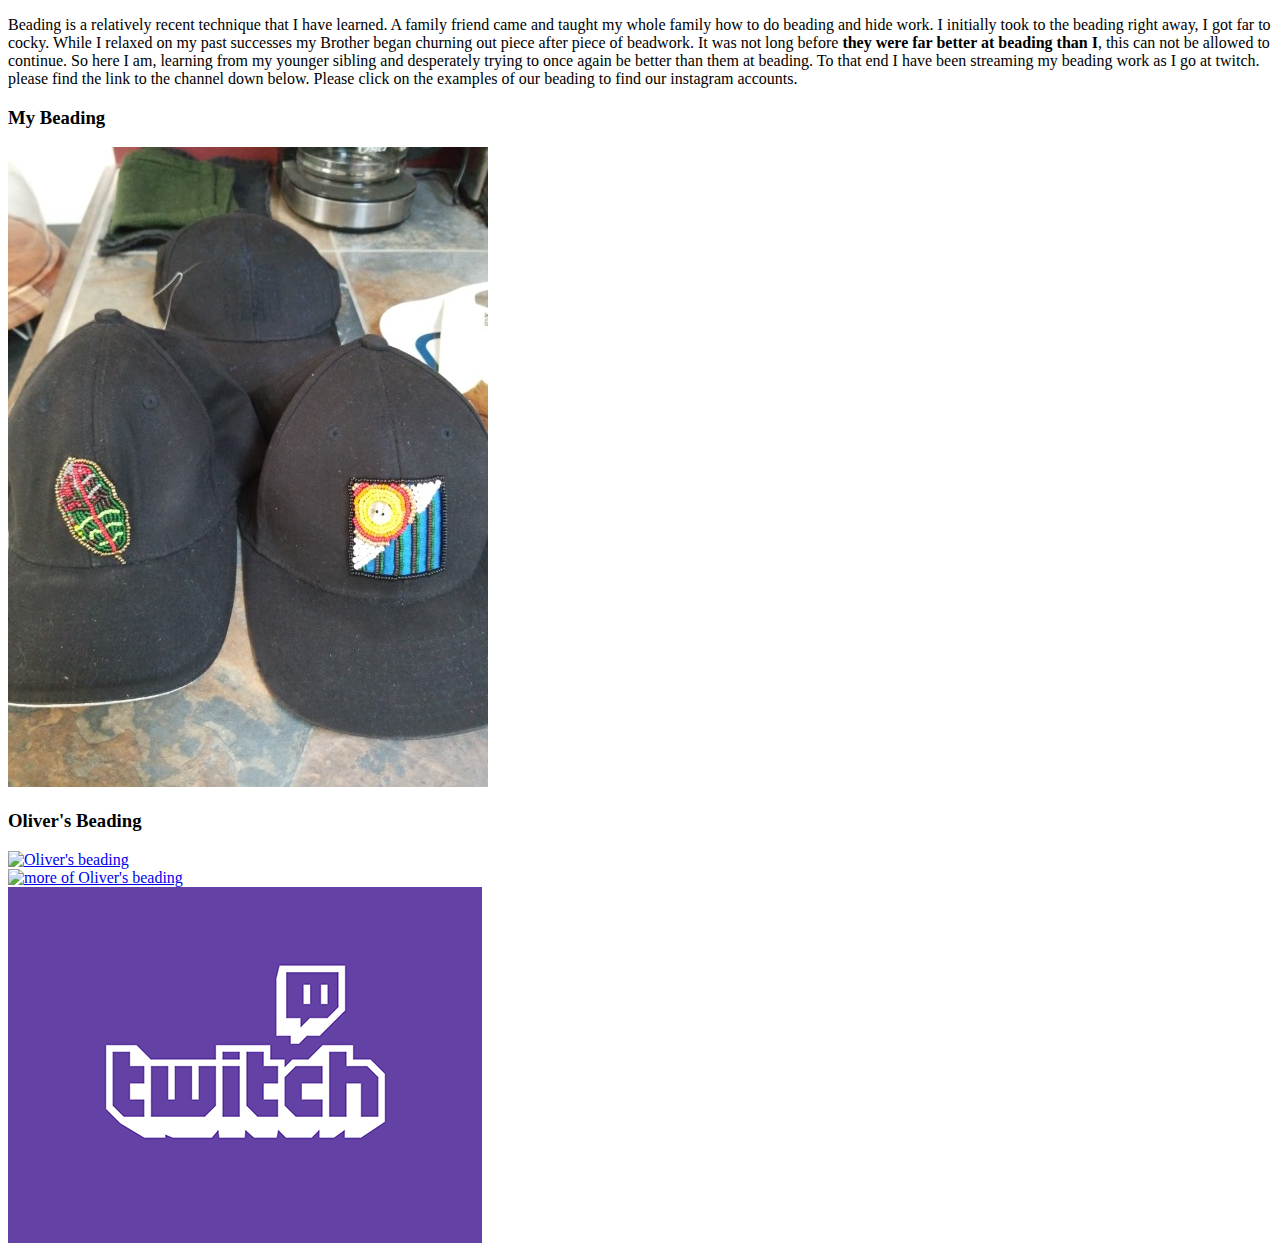
==== beading.html @ dbc1e631 "Initial commit" ====
<!DOCTYPE html>

<html lang="en">

<head>

  <title> Beading </title>

    <meta charset="utf-8">

</head>

<body bgcolor="white">

  <section>

    <p> Beading is a relatively recent technique that I have learned. A family friend came and taught my whole family how to do beading and hide work. I initially took to the beading right away, I got far to cocky. While I relaxed on my past successes my Brother began churning out piece after piece of beadwork. It was not long before <strong>they were far better at beading than I</strong>, this can not be allowed to continue. So here I am, learning from my younger sibling and desperately trying to once again be better than them at beading. To that end I have been streaming my beading work as I go at twitch. please find the link to the channel down below. Please click on the examples of our beading to find our instagram accounts.</p>

  </section>

  <section>

    <h3> My Beading </h3>
      <a href="https://www.instagram.com/pea_apih/">
            <img src="images/hats.JPG" alt="Beading" />
    </a>
  </section>

  <section>

    <h3> Oliver's Beading </h3>
      <a href="https://www.instagram.com/ollie.beads/">
      <img src="images/oli.jpg" alt="Oliver's beading" />
    </a>
  </section>
  <section>
      <a href="https://www.instagram.com/ollie.beads/">
      <img src="images/olii.jpg" alt="more of Oliver's beading" />
    </a>
  </section>
  <section>
      <a href="https://www.twitch.tv/zoogle95">
      <img src="images/twitch.png" alt="twitch logo linking to twitch channel" />
    </a>
  </section>

</body>

</html>
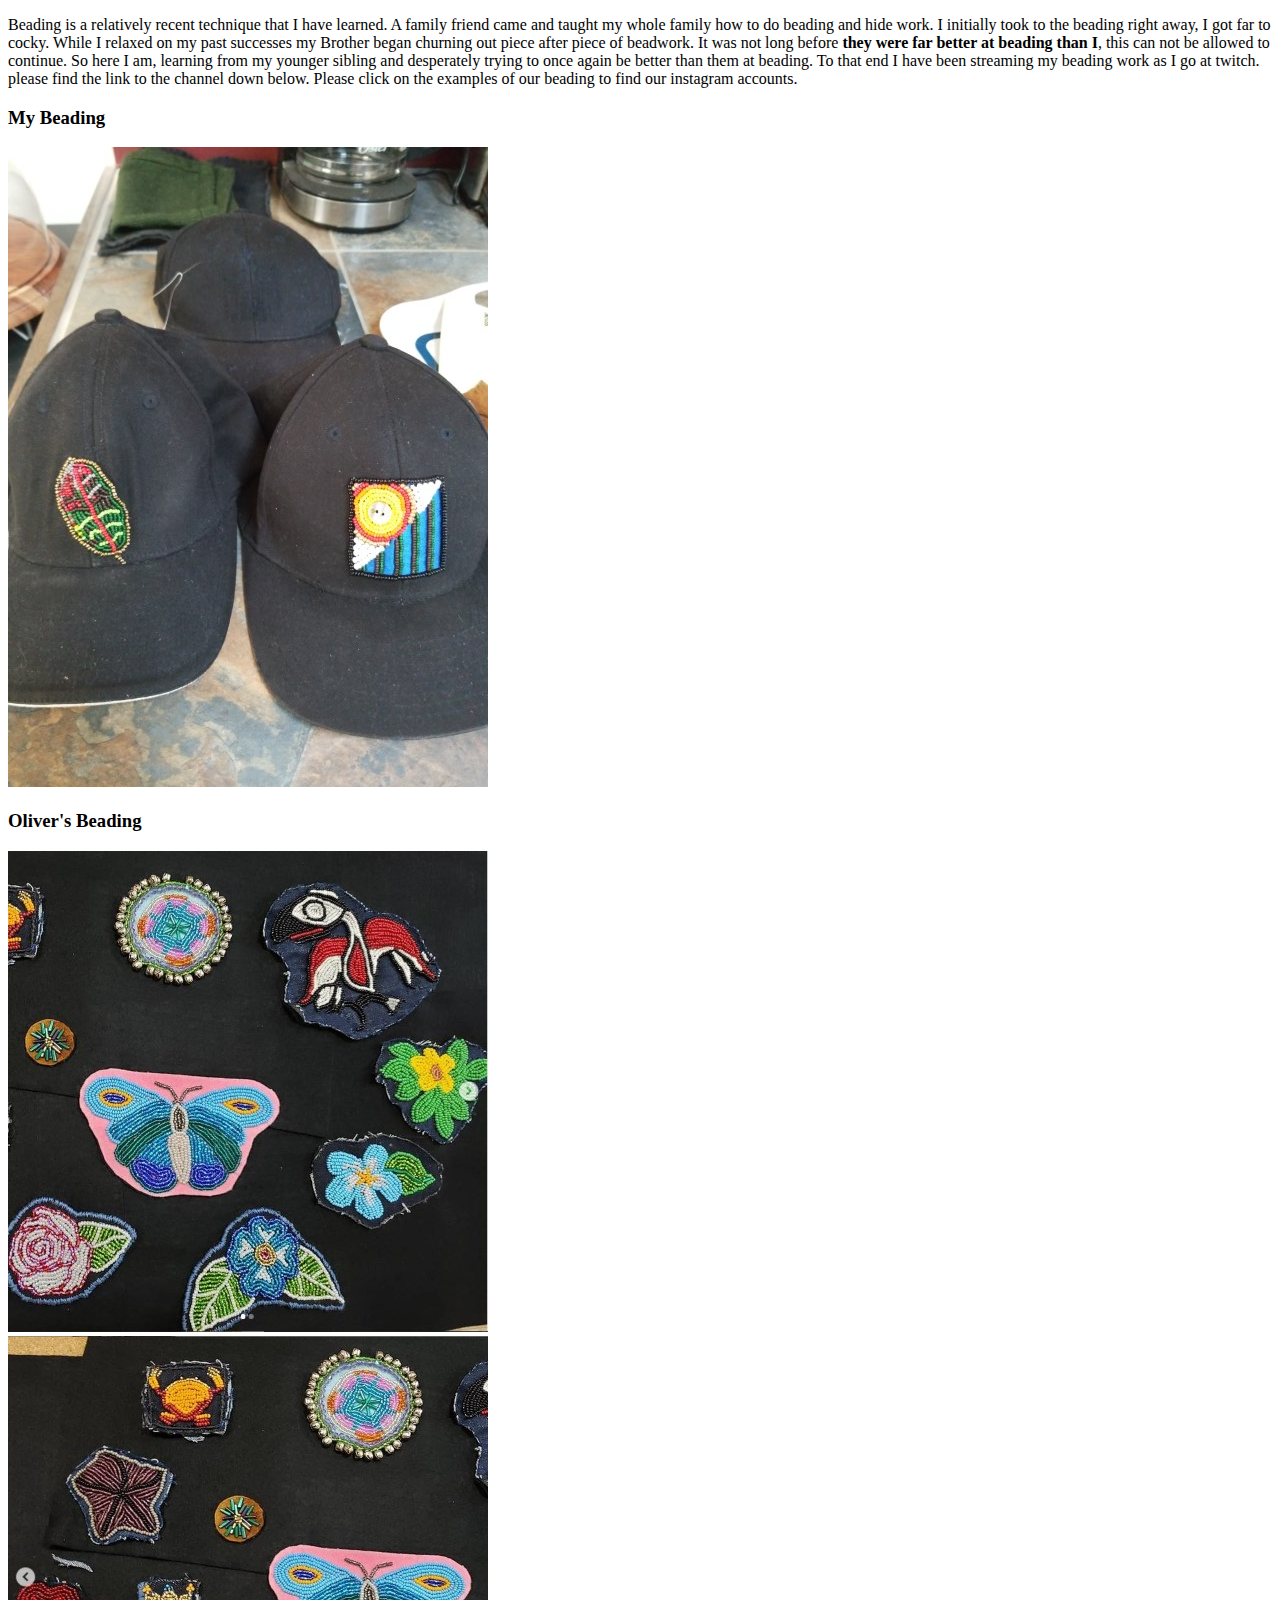
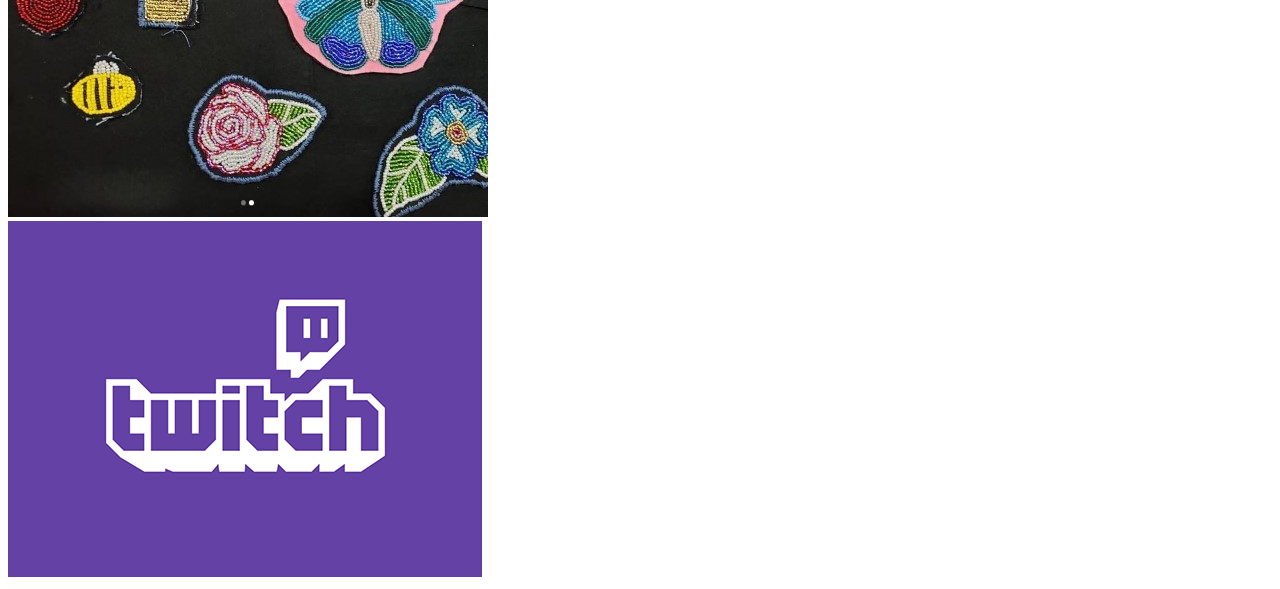
==== commit 24fc8127: "Update beading.html" ====
--- a/beading.html
+++ b/beading.html
@@ -30,12 +30,12 @@
 
     <h3> Oliver's Beading </h3>
       <a href="https://www.instagram.com/ollie.beads/">
-      <img src="images/oli.jpg" alt="Oliver's beading" />
+      <img src="images/oli.JPG" alt="Oliver's beading" />
     </a>
   </section>
   <section>
       <a href="https://www.instagram.com/ollie.beads/">
-      <img src="images/olii.jpg" alt="more of Oliver's beading" />
+      <img src="images/olii.JPG" alt="more of Oliver's beading" />
     </a>
   </section>
   <section>
